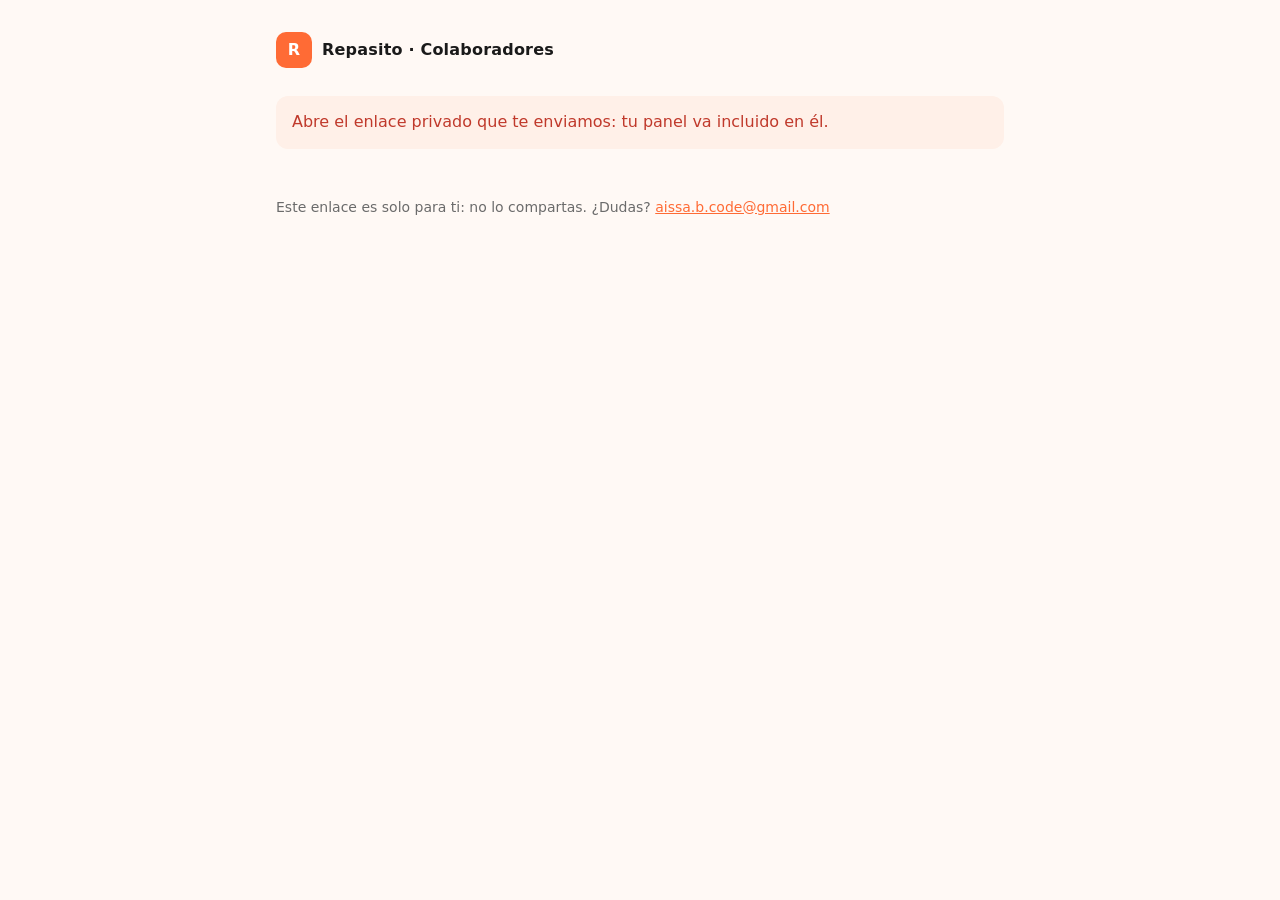
==== index.html @ 40288c77 "Partner programme site: dashboard, application form, terms Co-Authored-By: Claude Opus 5.5 <noreply@" ====
<!doctype html>
<html lang="es">
<head>
  <meta charset="utf-8">
  <meta name="viewport" content="width=device-width, initial-scale=1">
  <!-- The secret link lives in the URL; never leak it to other sites or to search engines. -->
  <meta name="referrer" content="no-referrer">
  <meta name="robots" content="noindex, nofollow">
  <title>Panel de colaborador · Repasito</title>
  <link rel="stylesheet" href="style.css">
</head>
<body>
<main>
  <header class="brand"><div class="logo">R</div><span>Repasito · Colaboradores</span></header>

  <div id="state" class="msg">Cargando tu panel…</div>

  <div id="panel" hidden>
    <h1 id="hello"></h1>
    <p class="lead">Así va tu código. Las cifras se actualizan cada vez que alguien paga o se suscribe.</p>

    <section class="card">
      <h3 style="margin-top:0">Tu código</h3>
      <div class="code-row">
        <span class="code" id="code"></span>
        <button class="secondary" id="copy-code">Copiar código</button>
      </div>
      <p style="margin-top:14px"><strong>1 mes gratis</strong> de Repasito Plus para quien se suscriba por primera vez con él.</p>
      <h3>Enlace para iPhone</h3>
      <p class="link"><a id="apple-url" target="_blank" rel="noopener noreferrer"></a></p>
      <button class="secondary" id="copy-url">Copiar enlace</button>
      <p class="muted" style="margin-top:12px">Ponlo en tu biografía: abre el canje de Apple con tu código ya escrito. Android, muy pronto.</p>
    </section>

    <h2>Resultados</h2>
    <div class="grid">
      <div class="card stat"><div class="n" id="referred">0</div><div class="l">han usado tu código</div></div>
      <div class="card stat"><div class="n" id="paying">0</div><div class="l">ya pagan su suscripción</div></div>
    </div>

    <h2>Tus comisiones</h2>
    <div id="balances" class="grid"></div>
    <p class="muted" style="margin-top:12px">
      <strong>En retención:</strong> esperan 30 días por si hay devoluciones.
      <strong>Lista para pagar:</strong> se transfiere a final de mes desde 20 €.
    </p>

    <h2>Movimientos recientes</h2>
    <div class="card table-wrap">
      <table>
        <thead><tr><th>Fecha</th><th>Plan</th><th class="num">Comisión</th><th>Estado</th></tr></thead>
        <tbody id="recent"></tbody>
      </table>
      <p id="recent-empty" class="muted" hidden style="margin:12px 0 0">Aún no hay movimientos. El primero aparece cuando alguien pague tras su mes gratis.</p>
    </div>

    <h2>Pagos recibidos</h2>
    <div class="card table-wrap">
      <table>
        <thead><tr><th>Fecha</th><th>Referencia</th><th class="num">Importe</th></tr></thead>
        <tbody id="payouts"></tbody>
      </table>
      <p id="payouts-empty" class="muted" hidden style="margin:12px 0 0">Todavía no hay pagos.</p>
    </div>

    <h2>Cómo se calcula</h2>
    <p>Ganas el <strong id="rate"></strong> de lo que Repasito ingresa de verdad —una vez descontados el IVA y la comisión de Apple o Google— por cada periodo que paguen las personas que usaron tu código, durante sus primeros <strong id="months"></strong> meses. El mes gratis no genera comisión.</p>
    <p><a href="condiciones.html">Condiciones completas del programa</a></p>
  </div>

  <footer>Este enlace es solo para ti: no lo compartas. ¿Dudas? <a href="mailto:aissa.b.code@gmail.com">aissa.b.code@gmail.com</a></footer>
</main>

<script>
  // Public by design: this is the same key the app ships with. The dashboard function only
  // answers to a valid secret token and never returns who a referral is.
  const SUPABASE_URL = 'https://jbucdxgdgzescpdukfmw.supabase.co';
  const ANON_KEY = 'eyJhbGciOiJIUzI1NiIsInR5cCI6IkpXVCJ9.eyJpc3MiOiJzdXBhYmFzZSIsInJlZiI6ImpidWNkeGdkZ3plc2NwZHVrZm13Iiwicm9sZSI6ImFub24iLCJpYXQiOjE3NzQ2MjYyNDAsImV4cCI6MjA5MDIwMjI0MH0.L17-Q6cUPMRlkFHSxq3bC1uqImmMjvLhsejnRn_NEfI';

  const $ = (id) => document.getElementById(id);
  const money = (n, cur) => new Intl.NumberFormat('es-ES', { style: 'currency', currency: cur || 'EUR' }).format(Number(n) || 0);
  const day = (d) => new Date(d).toLocaleDateString('es-ES', { day: 'numeric', month: 'short', year: 'numeric' });
  const PLAN = { monthly: 'Mensual', yearly: 'Anual' };
  const STATUS = { pending: 'En retención', payable: 'Lista para pagar', paid: 'Pagada', reversal: 'Devolución' };

  function show(message, isError) {
    $('state').textContent = message;
    $('state').className = 'msg' + (isError ? ' error' : '');
    $('state').hidden = false;
  }

  function cell(text, cls) {
    const td = document.createElement('td');
    if (cls) td.className = cls;
    td.textContent = text;
    return td;
  }

  function copy(text, button) {
    navigator.clipboard.writeText(text).then(() => {
      const label = button.textContent;
      button.textContent = 'Copiado';
      setTimeout(() => { button.textContent = label; }, 1500);
    });
  }

  function render(d) {
    $('hello').textContent = 'Hola, ' + d.display_name;
    $('code').textContent = d.code;
    $('apple-url').href = d.apple_redeem_url;
    $('apple-url').textContent = d.apple_redeem_url;
    $('copy-code').onclick = () => copy(d.code, $('copy-code'));
    $('copy-url').onclick = () => copy(d.apple_redeem_url, $('copy-url'));
    $('referred').textContent = d.referred_users;
    $('paying').textContent = d.paying_users;
    $('rate').textContent = Math.round(Number(d.commission_rate) * 100) + ' %';
    $('months').textContent = d.commission_months;

    const balances = d.balances.length ? d.balances : [{ currency: 'EUR', pending: 0, payable: 0, paid: 0 }];
    $('balances').replaceChildren(...balances.flatMap((b) => [
      ['En retención', b.pending], ['Lista para pagar', b.payable], ['Pagada', b.paid],
    ].map(([label, value]) => {
      const card = document.createElement('div');
      card.className = 'card stat';
      card.innerHTML = '<div class="n"></div><div class="l"></div>';
      card.querySelector('.n').textContent = money(value, b.currency);
      card.querySelector('.l').textContent = label + (balances.length > 1 ? ' · ' + b.currency : '');
      return card;
    })));

    $('recent').replaceChildren(...d.recent.map((r) => {
      const tr = document.createElement('tr');
      const pill = document.createElement('span');
      pill.className = 'pill ' + r.status;
      pill.textContent = STATUS[r.status] || r.status;
      const status = document.createElement('td');
      status.append(pill);
      tr.append(cell(day(r.event_at)), cell(PLAN[r.product_id] || r.product_id || '—'),
        cell(money(r.commission_amount, r.currency), 'num'), status);
      return tr;
    }));
    $('recent-empty').hidden = d.recent.length > 0;

    $('payouts').replaceChildren(...d.payouts.map((p) => {
      const tr = document.createElement('tr');
      tr.append(cell(day(p.paid_on)), cell(p.reference || '—'), cell(money(p.amount, p.currency), 'num'));
      return tr;
    }));
    $('payouts-empty').hidden = d.payouts.length > 0;

    $('state').hidden = true;
    $('panel').hidden = false;
  }

  (async () => {
    const token = new URLSearchParams(location.hash.slice(1)).get('k');
    if (!token) {
      show('Abre el enlace privado que te enviamos: tu panel va incluido en él.', true);
      return;
    }
    try {
      const res = await fetch(SUPABASE_URL + '/rest/v1/rpc/affiliate_dashboard', {
        method: 'POST',
        headers: { apikey: ANON_KEY, Authorization: 'Bearer ' + ANON_KEY, 'Content-Type': 'application/json' },
        body: JSON.stringify({ p_token: token }),
      });
      const data = res.ok ? await res.json() : null;
      if (!data) {
        show('Este enlace no es válido o ha caducado. Escríbenos y te mandamos uno nuevo.', true);
        return;
      }
      render(data);
    } catch (e) {
      show('No hemos podido cargar tu panel. Comprueba tu conexión e inténtalo de nuevo.', true);
    }
  })();
</script>
</body>
</html>
---- style.css ----
:root {
  --bg: #FFF9F5;
  --surface: #FFFFFF;
  --text: #1A1A1A;
  --muted: #6B6B6B;
  --line: #EDE6E0;
  --accent: #FF6B35;
  --accent-ink: #FFFFFF;
  --accent-soft: #FFF0E8;
  --ok: #1F9D55;
  --warn: #B26A00;
  --bad: #C0392B;
  --radius: 16px;
  color-scheme: light;
}
@media (prefers-color-scheme: dark) {
  :root:not([data-theme="light"]) {
    --bg: #15120F;
    --surface: #1F1B17;
    --text: #F3EEE9;
    --muted: #A69C93;
    --line: #34302B;
    --accent: #FF7E4F;
    --accent-ink: #1A0E08;
    --accent-soft: #33221A;
    --ok: #4CC97F;
    --warn: #E5A33B;
    --bad: #EF7A6C;
    color-scheme: dark;
  }
}
:root[data-theme="dark"] {
  --bg: #15120F;
  --surface: #1F1B17;
  --text: #F3EEE9;
  --muted: #A69C93;
  --line: #34302B;
  --accent: #FF7E4F;
  --accent-ink: #1A0E08;
  --accent-soft: #33221A;
  --ok: #4CC97F;
  --warn: #E5A33B;
  --bad: #EF7A6C;
  color-scheme: dark;
}

* { box-sizing: border-box; }
html { -webkit-text-size-adjust: 100%; }
body {
  margin: 0;
  background: var(--bg);
  color: var(--text);
  font: 16px/1.55 system-ui, -apple-system, "Segoe UI", Roboto, sans-serif;
}
main { max-width: 760px; margin: 0 auto; padding: 32px 16px 64px; }
header.brand { display: flex; align-items: center; gap: 10px; margin-bottom: 28px; }
header.brand .logo {
  width: 36px; height: 36px; border-radius: 10px; background: var(--accent);
  display: grid; place-items: center; color: var(--accent-ink); font-weight: 800;
}
header.brand span { font-weight: 700; letter-spacing: .2px; }

h1 { font-size: clamp(26px, 5vw, 34px); line-height: 1.2; margin: 0 0 10px; }
h2 { font-size: 20px; margin: 36px 0 12px; }
h3 { font-size: 16px; margin: 20px 0 6px; }
p { margin: 0 0 12px; }
.lead { font-size: 18px; color: var(--muted); margin-bottom: 24px; }
a { color: var(--accent); }
small, .muted { color: var(--muted); }

.card {
  background: var(--surface);
  border: 1px solid var(--line);
  border-radius: var(--radius);
  padding: 20px;
}
.grid { display: grid; gap: 12px; grid-template-columns: repeat(auto-fit, minmax(160px, 1fr)); }
.stat .n { font-size: 30px; font-weight: 800; line-height: 1.1; font-variant-numeric: tabular-nums; }
.stat .l { color: var(--muted); font-size: 14px; margin-top: 4px; }

.code-row { display: flex; gap: 10px; align-items: center; flex-wrap: wrap; }
.code {
  font: 700 24px/1 ui-monospace, "SFMono-Regular", Consolas, monospace;
  letter-spacing: 2px; padding: 12px 16px; border-radius: 12px;
  background: var(--accent-soft); color: var(--text);
}
.link { word-break: break-all; font-size: 14px; }

button, .btn {
  appearance: none; border: 0; cursor: pointer;
  background: var(--accent); color: var(--accent-ink);
  font: 600 15px/1 inherit; padding: 12px 18px; border-radius: 12px;
  text-decoration: none; display: inline-block;
}
button.secondary { background: transparent; color: var(--accent); border: 1px solid var(--accent); }
button:disabled { opacity: .55; cursor: default; }

table { width: 100%; border-collapse: collapse; font-size: 15px; }
th, td { text-align: left; padding: 10px 8px; border-bottom: 1px solid var(--line); }
th { color: var(--muted); font-weight: 600; font-size: 13px; }
td.num, th.num { text-align: right; font-variant-numeric: tabular-nums; }
.table-wrap { overflow-x: auto; }

.pill { display: inline-block; font-size: 12px; font-weight: 600; padding: 3px 9px; border-radius: 999px; }
.pill.pending { background: var(--accent-soft); color: var(--warn); }
.pill.payable { background: var(--accent-soft); color: var(--ok); }
.pill.paid { background: var(--accent-soft); color: var(--muted); }
.pill.reversal { background: var(--accent-soft); color: var(--bad); }

.steps { counter-reset: s; list-style: none; padding: 0; margin: 0; display: grid; gap: 12px; }
.steps li { counter-increment: s; display: grid; grid-template-columns: 36px 1fr; gap: 12px; align-items: start; }
.steps li::before {
  content: counter(s); width: 36px; height: 36px; border-radius: 50%;
  display: grid; place-items: center; font-weight: 800;
  background: var(--accent-soft); color: var(--accent);
}

form { display: grid; gap: 14px; }
label { display: grid; gap: 6px; font-weight: 600; font-size: 15px; }
input, select, textarea {
  font: 16px/1.4 inherit; color: var(--text); background: var(--surface);
  border: 1px solid var(--line); border-radius: 12px; padding: 12px 14px; width: 100%;
}
textarea { min-height: 96px; resize: vertical; }
input:focus, select:focus, textarea:focus { outline: 2px solid var(--accent); outline-offset: 1px; }
.check { display: grid; grid-template-columns: 22px 1fr; gap: 10px; font-weight: 400; align-items: start; }
.check input { width: 18px; height: 18px; margin-top: 3px; }
.hp { position: absolute; left: -9999px; width: 1px; height: 1px; overflow: hidden; }

.notice { border-left: 3px solid var(--accent); padding: 4px 0 4px 14px; color: var(--muted); font-size: 14px; }
.msg { padding: 14px 16px; border-radius: 12px; background: var(--accent-soft); }
.msg.error { color: var(--bad); }
.legal { font-size: 14px; color: var(--muted); }
.legal dt { font-weight: 600; color: var(--text); margin-top: 8px; }
.legal dd { margin: 2px 0 0; }
footer { margin-top: 48px; font-size: 14px; color: var(--muted); }
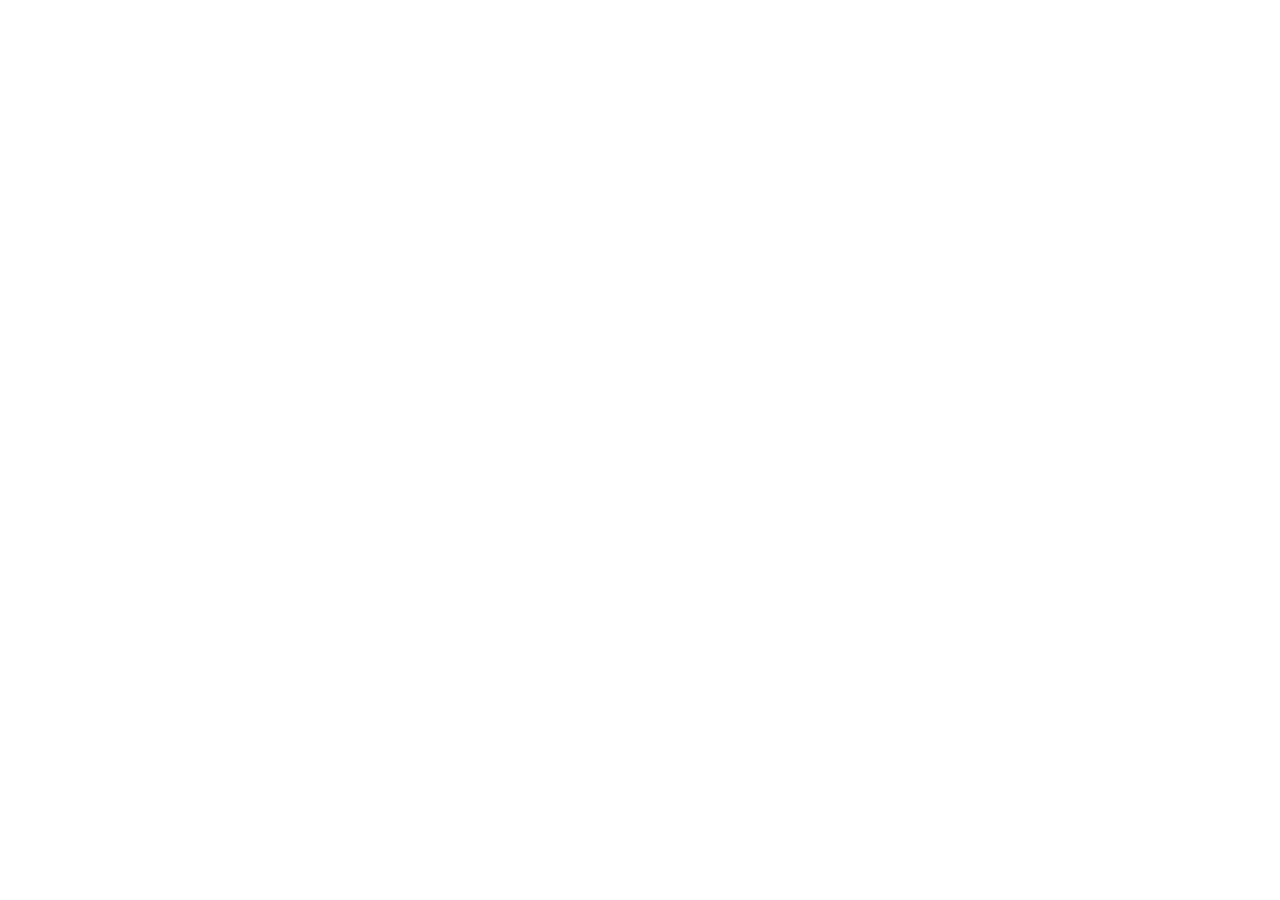
==== commit 6f495d20: "Moved to chispapps.com: every old page now redirects there (path, query and #hash kept)" ====
--- a/index.html
+++ b/index.html
@@ -1,179 +1,14 @@
 <!doctype html>
-<html lang="es">
+<html lang="en">
 <head>
-  <meta charset="utf-8">
-  <meta name="viewport" content="width=device-width, initial-scale=1">
-  <!-- The secret link lives in the URL; never leak it to other sites or to search engines. -->
-  <meta name="referrer" content="no-referrer">
-  <meta name="robots" content="noindex, nofollow">
-  <title>Panel de colaborador · Repasito</title>
-  <link rel="stylesheet" href="style.css">
+<meta charset="utf-8">
+<title>Moved to chispapps.com</title>
+<link rel="canonical" href="https://chispapps.com/repasito/partners/">
+<meta name="robots" content="noindex">
+<meta http-equiv="refresh" content="0; url=https://chispapps.com/repasito/partners/">
+<script>location.replace("https://chispapps.com/repasito/partners/" + location.search + location.hash);</script>
 </head>
 <body>
-<main>
-  <header class="brand"><div class="logo">R</div><span>Repasito · Colaboradores</span></header>
-
-  <div id="state" class="msg">Cargando tu panel…</div>
-
-  <div id="panel" hidden>
-    <h1 id="hello"></h1>
-    <p class="lead">Así va tu código. Las cifras se actualizan cada vez que alguien paga o se suscribe.</p>
-
-    <section class="card">
-      <h3 style="margin-top:0">Tu código</h3>
-      <div class="code-row">
-        <span class="code" id="code"></span>
-        <button class="secondary" id="copy-code">Copiar código</button>
-      </div>
-      <p style="margin-top:14px"><strong>1 mes gratis</strong> de Repasito Plus para quien se suscriba por primera vez con él.</p>
-      <h3>Enlace para iPhone</h3>
-      <p class="link"><a id="apple-url" target="_blank" rel="noopener noreferrer"></a></p>
-      <button class="secondary" id="copy-url">Copiar enlace</button>
-      <p class="muted" style="margin-top:12px">Ponlo en tu biografía: abre el canje de Apple con tu código ya escrito. Android, muy pronto.</p>
-    </section>
-
-    <h2>Resultados</h2>
-    <div class="grid">
-      <div class="card stat"><div class="n" id="referred">0</div><div class="l">han usado tu código</div></div>
-      <div class="card stat"><div class="n" id="paying">0</div><div class="l">ya pagan su suscripción</div></div>
-    </div>
-
-    <h2>Tus comisiones</h2>
-    <div id="balances" class="grid"></div>
-    <p class="muted" style="margin-top:12px">
-      <strong>En retención:</strong> esperan 30 días por si hay devoluciones.
-      <strong>Lista para pagar:</strong> se transfiere a final de mes desde 20 €.
-    </p>
-
-    <h2>Movimientos recientes</h2>
-    <div class="card table-wrap">
-      <table>
-        <thead><tr><th>Fecha</th><th>Plan</th><th class="num">Comisión</th><th>Estado</th></tr></thead>
-        <tbody id="recent"></tbody>
-      </table>
-      <p id="recent-empty" class="muted" hidden style="margin:12px 0 0">Aún no hay movimientos. El primero aparece cuando alguien pague tras su mes gratis.</p>
-    </div>
-
-    <h2>Pagos recibidos</h2>
-    <div class="card table-wrap">
-      <table>
-        <thead><tr><th>Fecha</th><th>Referencia</th><th class="num">Importe</th></tr></thead>
-        <tbody id="payouts"></tbody>
-      </table>
-      <p id="payouts-empty" class="muted" hidden style="margin:12px 0 0">Todavía no hay pagos.</p>
-    </div>
-
-    <h2>Cómo se calcula</h2>
-    <p>Ganas el <strong id="rate"></strong> de lo que Repasito ingresa de verdad —una vez descontados el IVA y la comisión de Apple o Google— por cada periodo que paguen las personas que usaron tu código, durante sus primeros <strong id="months"></strong> meses. El mes gratis no genera comisión.</p>
-    <p><a href="condiciones.html">Condiciones completas del programa</a></p>
-  </div>
-
-  <footer>Este enlace es solo para ti: no lo compartas. ¿Dudas? <a href="mailto:aissa.b.code@gmail.com">aissa.b.code@gmail.com</a></footer>
-</main>
-
-<script>
-  // Public by design: this is the same key the app ships with. The dashboard function only
-  // answers to a valid secret token and never returns who a referral is.
-  const SUPABASE_URL = 'https://jbucdxgdgzescpdukfmw.supabase.co';
-  const ANON_KEY = 'eyJhbGciOiJIUzI1NiIsInR5cCI6IkpXVCJ9.eyJpc3MiOiJzdXBhYmFzZSIsInJlZiI6ImpidWNkeGdkZ3plc2NwZHVrZm13Iiwicm9sZSI6ImFub24iLCJpYXQiOjE3NzQ2MjYyNDAsImV4cCI6MjA5MDIwMjI0MH0.L17-Q6cUPMRlkFHSxq3bC1uqImmMjvLhsejnRn_NEfI';
-
-  const $ = (id) => document.getElementById(id);
-  const money = (n, cur) => new Intl.NumberFormat('es-ES', { style: 'currency', currency: cur || 'EUR' }).format(Number(n) || 0);
-  const day = (d) => new Date(d).toLocaleDateString('es-ES', { day: 'numeric', month: 'short', year: 'numeric' });
-  const PLAN = { monthly: 'Mensual', yearly: 'Anual' };
-  const STATUS = { pending: 'En retención', payable: 'Lista para pagar', paid: 'Pagada', reversal: 'Devolución' };
-
-  function show(message, isError) {
-    $('state').textContent = message;
-    $('state').className = 'msg' + (isError ? ' error' : '');
-    $('state').hidden = false;
-  }
-
-  function cell(text, cls) {
-    const td = document.createElement('td');
-    if (cls) td.className = cls;
-    td.textContent = text;
-    return td;
-  }
-
-  function copy(text, button) {
-    navigator.clipboard.writeText(text).then(() => {
-      const label = button.textContent;
-      button.textContent = 'Copiado';
-      setTimeout(() => { button.textContent = label; }, 1500);
-    });
-  }
-
-  function render(d) {
-    $('hello').textContent = 'Hola, ' + d.display_name;
-    $('code').textContent = d.code;
-    $('apple-url').href = d.apple_redeem_url;
-    $('apple-url').textContent = d.apple_redeem_url;
-    $('copy-code').onclick = () => copy(d.code, $('copy-code'));
-    $('copy-url').onclick = () => copy(d.apple_redeem_url, $('copy-url'));
-    $('referred').textContent = d.referred_users;
-    $('paying').textContent = d.paying_users;
-    $('rate').textContent = Math.round(Number(d.commission_rate) * 100) + ' %';
-    $('months').textContent = d.commission_months;
-
-    const balances = d.balances.length ? d.balances : [{ currency: 'EUR', pending: 0, payable: 0, paid: 0 }];
-    $('balances').replaceChildren(...balances.flatMap((b) => [
-      ['En retención', b.pending], ['Lista para pagar', b.payable], ['Pagada', b.paid],
-    ].map(([label, value]) => {
-      const card = document.createElement('div');
-      card.className = 'card stat';
-      card.innerHTML = '<div class="n"></div><div class="l"></div>';
-      card.querySelector('.n').textContent = money(value, b.currency);
-      card.querySelector('.l').textContent = label + (balances.length > 1 ? ' · ' + b.currency : '');
-      return card;
-    })));
-
-    $('recent').replaceChildren(...d.recent.map((r) => {
-      const tr = document.createElement('tr');
-      const pill = document.createElement('span');
-      pill.className = 'pill ' + r.status;
-      pill.textContent = STATUS[r.status] || r.status;
-      const status = document.createElement('td');
-      status.append(pill);
-      tr.append(cell(day(r.event_at)), cell(PLAN[r.product_id] || r.product_id || '—'),
-        cell(money(r.commission_amount, r.currency), 'num'), status);
-      return tr;
-    }));
-    $('recent-empty').hidden = d.recent.length > 0;
-
-    $('payouts').replaceChildren(...d.payouts.map((p) => {
-      const tr = document.createElement('tr');
-      tr.append(cell(day(p.paid_on)), cell(p.reference || '—'), cell(money(p.amount, p.currency), 'num'));
-      return tr;
-    }));
-    $('payouts-empty').hidden = d.payouts.length > 0;
-
-    $('state').hidden = true;
-    $('panel').hidden = false;
-  }
-
-  (async () => {
-    const token = new URLSearchParams(location.hash.slice(1)).get('k');
-    if (!token) {
-      show('Abre el enlace privado que te enviamos: tu panel va incluido en él.', true);
-      return;
-    }
-    try {
-      const res = await fetch(SUPABASE_URL + '/rest/v1/rpc/affiliate_dashboard', {
-        method: 'POST',
-        headers: { apikey: ANON_KEY, Authorization: 'Bearer ' + ANON_KEY, 'Content-Type': 'application/json' },
-        body: JSON.stringify({ p_token: token }),
-      });
-      const data = res.ok ? await res.json() : null;
-      if (!data) {
-        show('Este enlace no es válido o ha caducado. Escríbenos y te mandamos uno nuevo.', true);
-        return;
-      }
-      render(data);
-    } catch (e) {
-      show('No hemos podido cargar tu panel. Comprueba tu conexión e inténtalo de nuevo.', true);
-    }
-  })();
-</script>
+<p>This page has moved to <a href="https://chispapps.com/repasito/partners/">https://chispapps.com/repasito/partners/</a>.</p>
 </body>
 </html>
